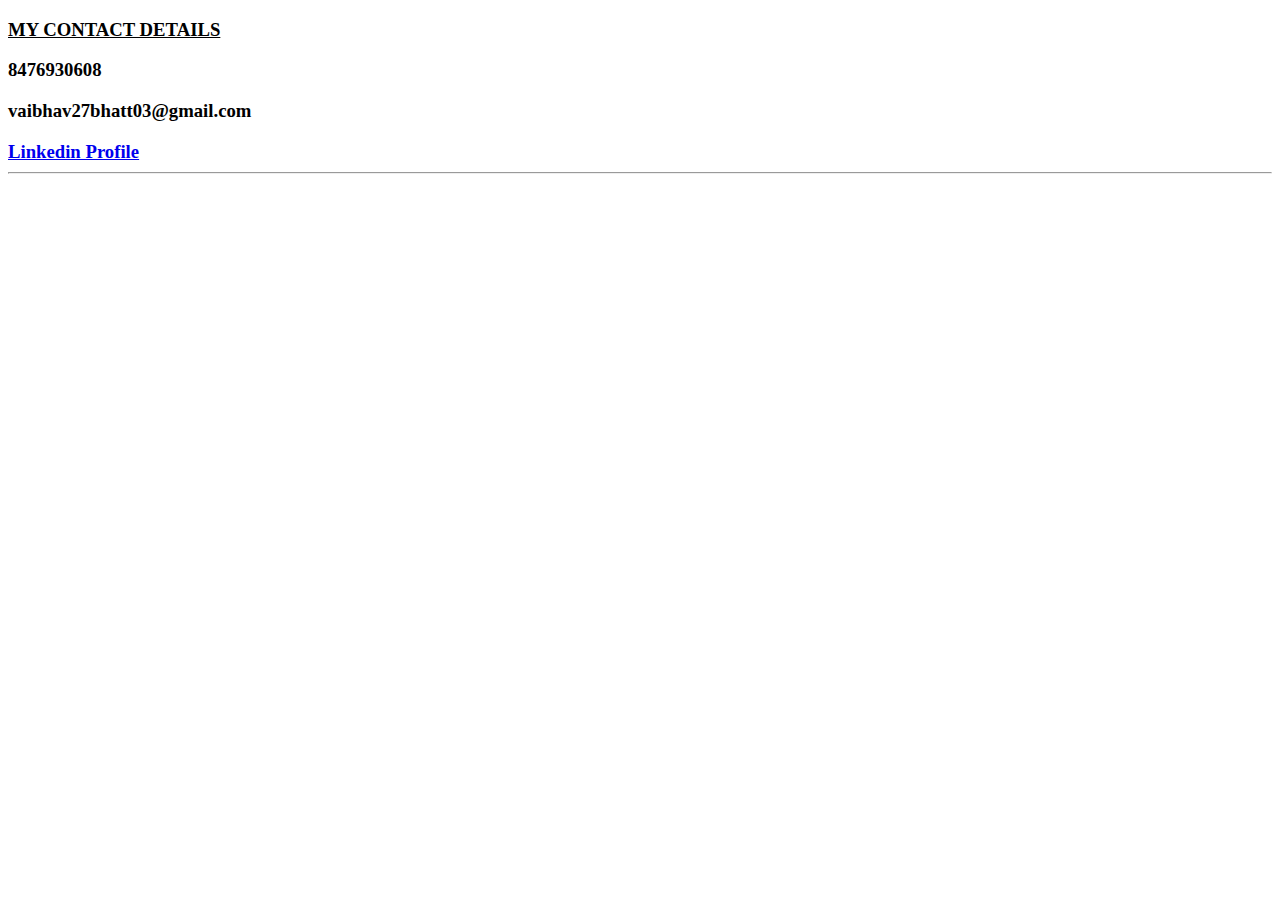
==== contactme.html @ 546d0cc2 "Add files via upload" ====
<!DOCTYPE html>
<html lang="en">
  <head>
    <meta charset="UTF-8" />
    <meta http-equiv="X-UA-Compatible" content="IE=edge" />
    <meta name="viewport" content="width=device-width, initial-scale=1.0" />
    <title>Document</title>
  </head>
  <body>
    <h3>
      <u><strong>MY CONTACT DETAILS</strong></u>
    <h3>
    <p>8476930608</p>
    <p>vaibhav27bhatt03@gmail.com</p>
    <a href="https://www.linkedin.com/feed/">Linkedin Profile</a>
    <br>
    <hr>
  </body>
</html>
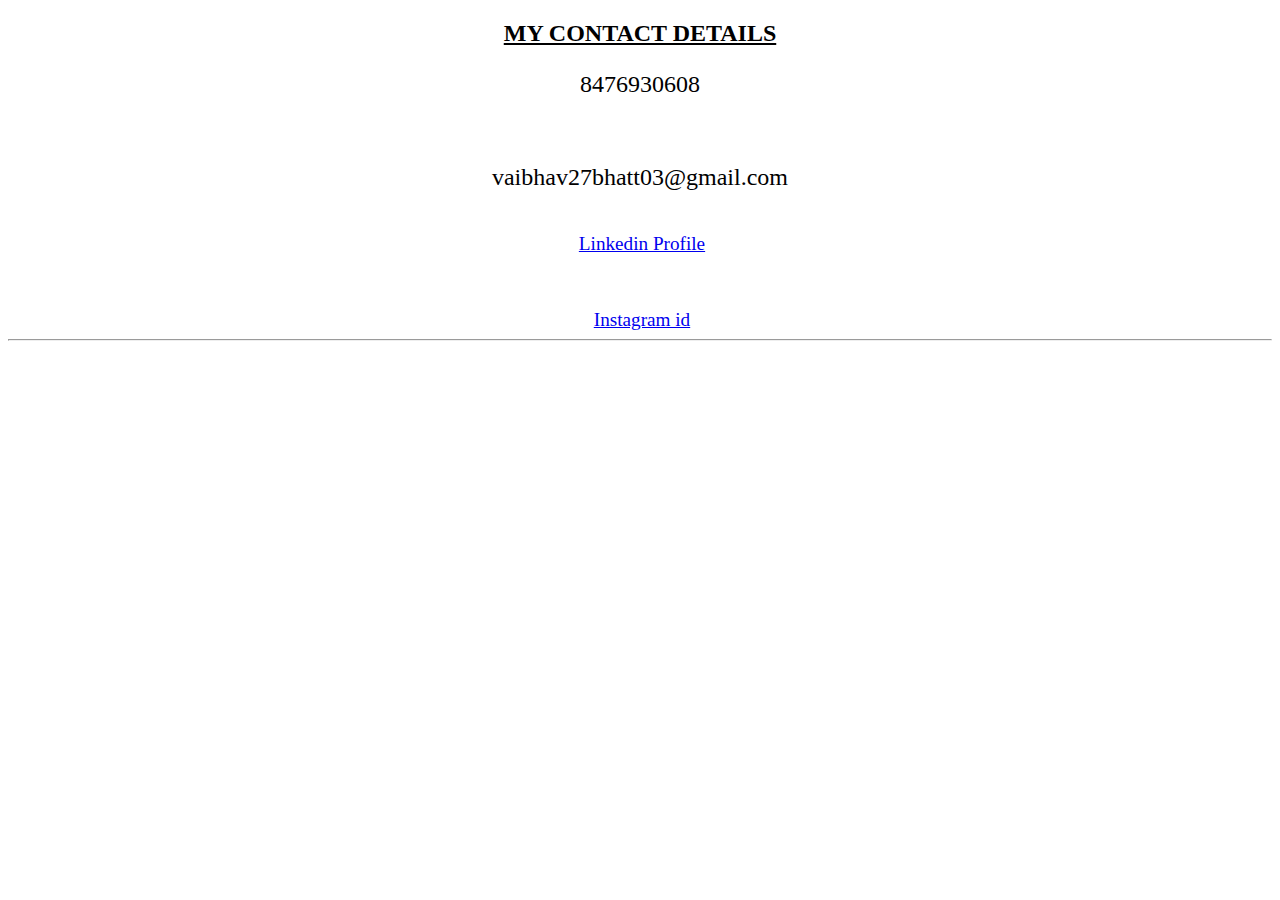
==== commit 96bb171e: "update contactme.html" ====
--- a/contactme.html
+++ b/contactme.html
@@ -1,19 +1,30 @@
 <!DOCTYPE html>
 <html lang="en">
   <head>
+    <link href="styles.css" rel="stylesheet"/>
     <meta charset="UTF-8" />
     <meta http-equiv="X-UA-Compatible" content="IE=edge" />
     <meta name="viewport" content="width=device-width, initial-scale=1.0" />
-    <title>Document</title>
+    <title>contactmet</title>
   </head>
   <body>
-    <h3>
+    <center>
+      <h2>
       <u><strong>MY CONTACT DETAILS</strong></u>
-    <h3>
-    <p>8476930608</p>
-    <p>vaibhav27bhatt03@gmail.com</p>
-    <a href="https://www.linkedin.com/feed/">Linkedin Profile</a>
+    <h2>
+    </center>
+    <center>
+      <p style="font-size: 1.5em;">8476930608</p>
+      <br>
+    <p style="font-size: 1.5em;">vaibhav27bhatt03@gmail.com</p>
     <br>
+    <img src="https://www.practicepanther.com/wp-content/uploads/2016/06/linkedin-for-lawyers.png" height="30x" alt="">
+    <a  style="font-size: 1.2em;"  href="https://www.linkedin.com/feed/">Linkedin Profile</a>
+    <br><br><br><br>
+    <img src="https://tse2.mm.bing.net/th?id=OIP.lzdUHc0z6IWJM7aqH84TLgAAAA&pid=Api&P=0" height="20x"alt="">
+    <a style="font-size: 1.2em;" href="https://www.instagram.com/_viu_bhatt_27/">Instagram id</a>
+    <br>
+    </center>
     <hr>
   </body>
 </html>
